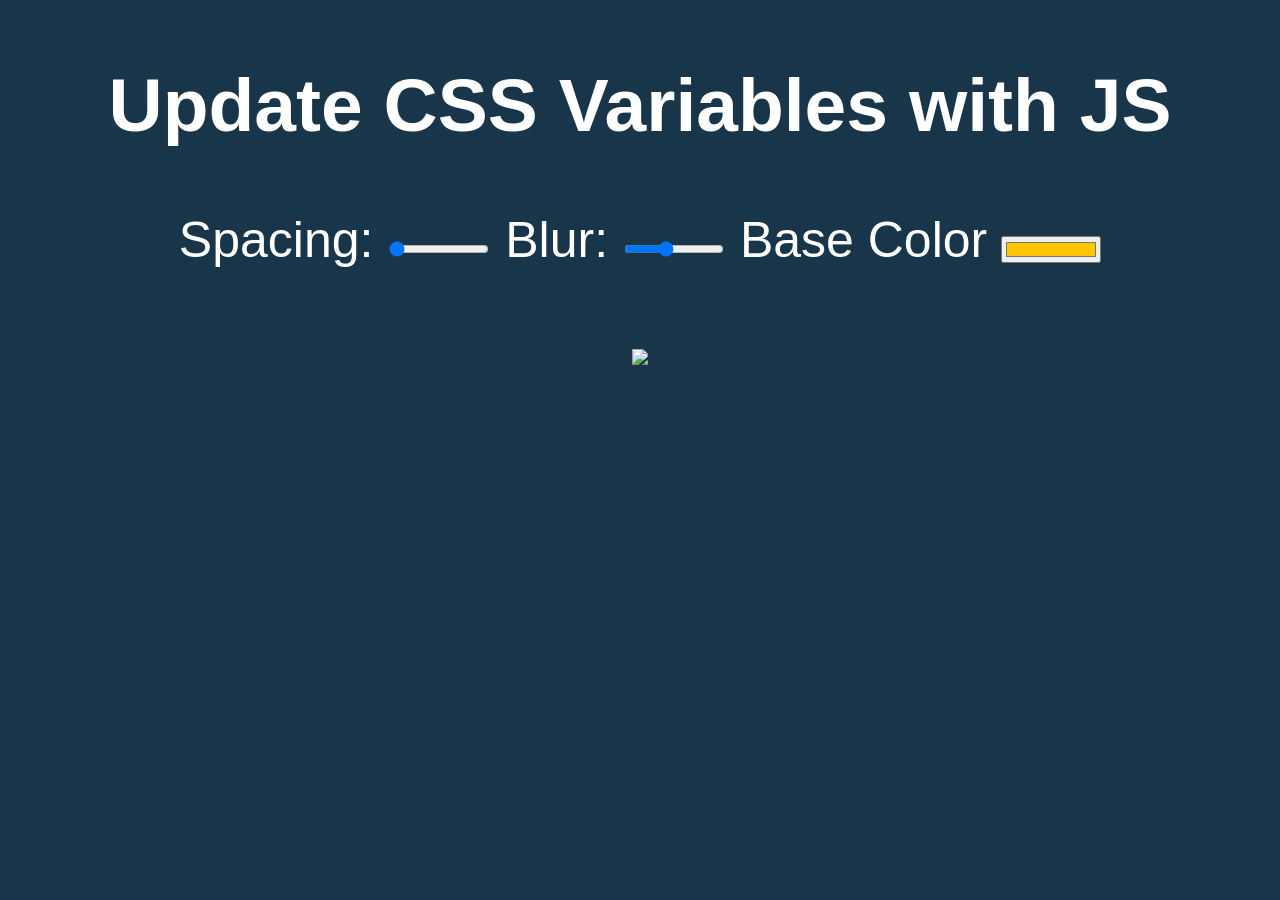
==== CSSVariables/index.html @ e48bf735 "Create index.html" ====
<!DOCTYPE html>
<html lang="en">
<head>
  <meta charset="UTF-8">
  <title>Scoped CSS Variables and JS</title>
</head>
<body>
  <h2>Update CSS Variables with <span class='hl'>JS</span></h2>

  <div class="controls">
    <label for="spacing">Spacing:</label>
    <input id="spacing" type="range" name="spacing" min="10" max="200" value="10" data-sizing="px">

    <label for="blur">Blur:</label>
    <input id="blur" type="range" name="blur" min="0" max="25" value="10" data-sizing="px">

    <label for="base">Base Color</label>
    <input id="base" type="color" name="base" value="#ffc600">
  </div>

  <img src="https://source.unsplash.com/7bwQXzbF6KE/800x500">

  <style>

    /*
      misc styles, nothing to do with CSS variables
    */

    body {
      text-align: center;
      background: #193549;
      color: white;
      font-family: 'helvetica neue', sans-serif;
      font-weight: 100;
      font-size: 50px;
    }

    .controls {
      margin-bottom: 50px;
    }

    input {
      width: 100px;
    }
  </style>

  <script>
  </script>

</body>
</html>
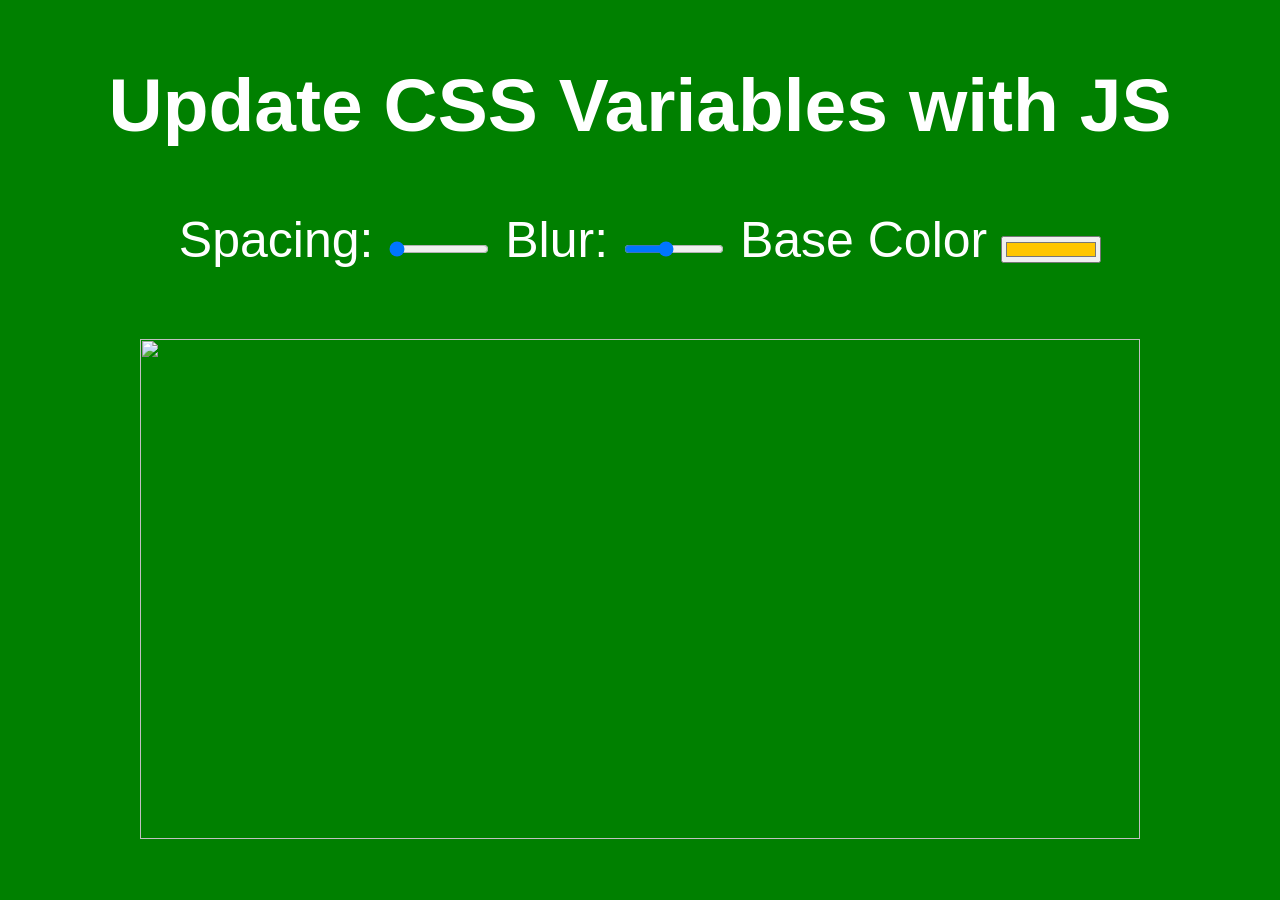
==== commit d6f269f4: "Update index.html" ====
--- a/CSSVariables/index.html
+++ b/CSSVariables/index.html
@@ -2,7 +2,7 @@
 <html lang="en">
 <head>
   <meta charset="UTF-8">
-  <title>Scoped CSS Variables and JS</title>
+  <title>CSS Variables</title>
 </head>
 <body>
   <h2>Update CSS Variables with <span class='hl'>JS</span></h2>
@@ -18,9 +18,19 @@
     <input id="base" type="color" name="base" value="#ffc600">
   </div>
 
-  <img src="https://source.unsplash.com/7bwQXzbF6KE/800x500">
+  <img src="https://i.picsum.photos/id/308/1536/1024.jpg" height="500px" width=1000px>
 
   <style>
+    :root {
+      --base: yellow;
+      --spacing: 20px;
+      --blur: 10px;
+    }
+
+    img {
+      padding: var(--spacing);
+
+    }
 
     /*
       misc styles, nothing to do with CSS variables
@@ -28,7 +38,7 @@
 
     body {
       text-align: center;
-      background: #193549;
+      background: green;
       color: white;
       font-family: 'helvetica neue', sans-serif;
       font-weight: 100;
